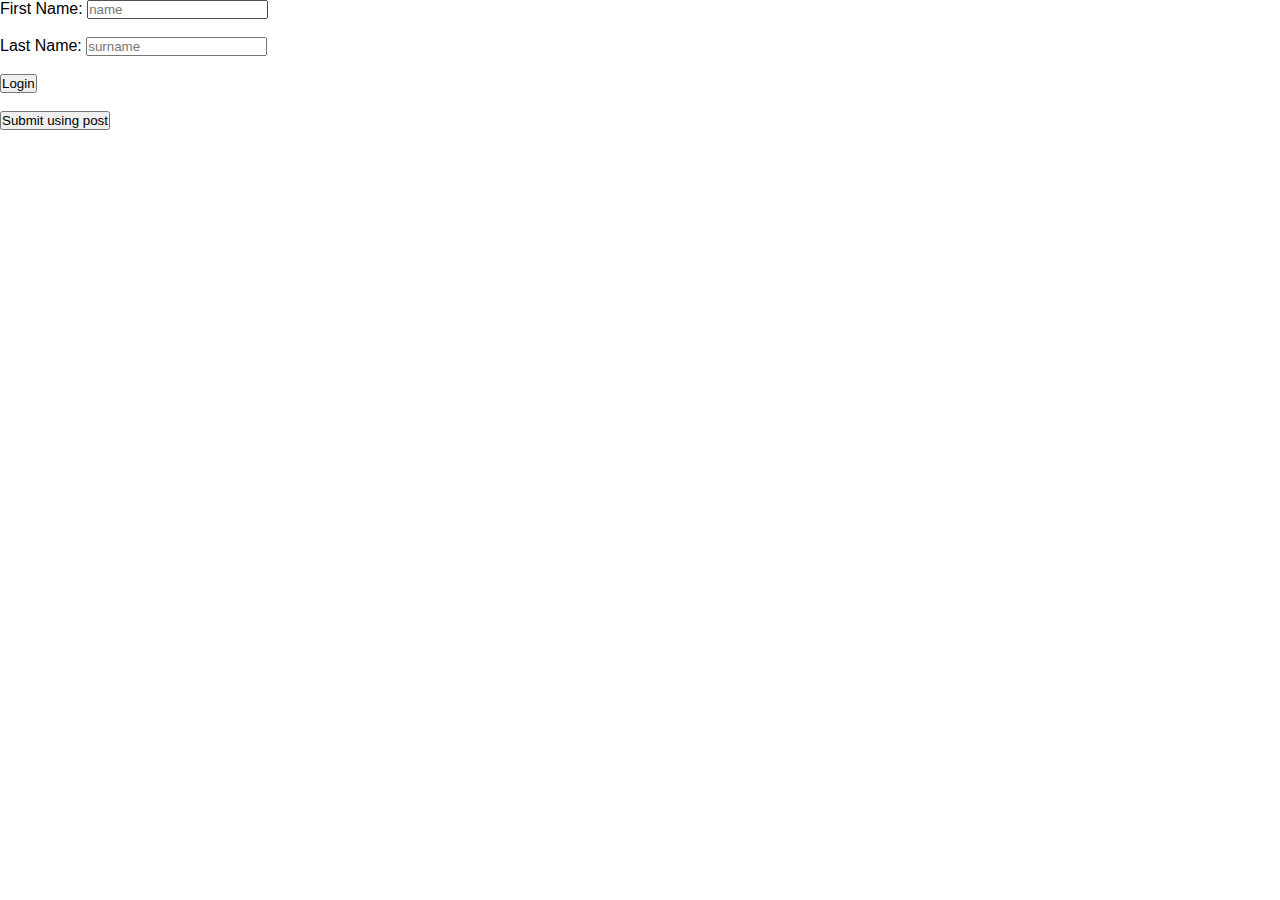
==== frontend/html_templates/signin_page.html @ 2c4fa615 "Initial commit" ====
<!DOCTYPE html>
<html lang="en">
<head>
    <style>
        .header {
            min-height: 100vh;
            width: 100%;
            background-image: linear-gradient(rgba(27, 54, 175, 0.7), rgba(44, 82, 246, 0.7));
            background-position: center;
            background-size: cover;
            position: relative;
        }
        nav {
            display: flex;
            padding: 2% 6%;
            justify-content: space-between;
            align-items: center;
        }
    </style>
    <meta charset="UTF-8" name="viewpoint" content="with=device_width, initial-scale=1.0">
    <title>Login</title>
    <link rel="stylesheet" href="../css_templates/style.css">
</head>
<body>

<section class="auth">
    <form action="/" method="get">
        <label for="fname">First Name: </label>
        <input type="text" id="fname" name="fname" placeholder="name"><br><br>
        <label for="flastname">Last Name: </label>
        <input type="text" id="flastname" name="flastname" placeholder="surname"><br><br>
        <button type="submit">Login</button><br><br>
        <button type="submit" formmethod="post">Submit using post</button>
    </form>
</section>
</body>
</html>
---- frontend/css_templates/style.css ----
* {
    margin: 0;
    padding: 0;
    font-family: 'Poppins', sans-serif;
}
.header {
    min-height: 100vh;
    width: 100%;
    /*background-image: linear-gradient(rgba(27, 54, 175, 0.7), rgba(44, 82, 246, 0.7));*/
    background-color: #fff;
    background-position: center;
    background-size: cover;
    position: relative;
}
nav {
    display: flex;
    padding: 2% 6%;
    justify-content: space-between;
    align-items: center;
}
nav img {
    width: 200px;
}
.nav-links {
    flex: 1;
    text-align: right;
}
.nav-links ul li {
    list-style: none;
    display: inline-block;
    padding: 8px 12px;
    position: relative;
}
.nav-links ul li a{
    color: #2D64BC;
    text-decoration: none;
    font-size: 16px;
}
.nav-links ul li::after {
    content: '';
    width: 0%;
    height: 2px;
    background: #2D64BC;
    display: block;
    margin: auto;
    transition: 0.5s;
}
.nav-links ul li:hover::after {
    width: 100%;
}
.logoimg {
    height: 10%;
    width: 10%;
}
.text-box {
    font-size: 30px;
    width: 90%;
    position: absolute;
    top: 30%;
    left: 10%;
}
.EduLab-button {
    color: #2D64BC;
    text-decoration: none;
    font-size: large;
    font-family: 'Poppins', sans-serif;
    font-style: italic;
    padding: 2% 4%;
    justify-content: space-around;
}
.EduLab-button::after{
    content: '';
    width: 0%;
    height: 2px;
    background: #2D64BC;
    display: block;
    margin: auto;
    transition: 0.5s;
}
.EduLab-button:hover::after{
    width: 100%;
}
.button1 {
    border-radius: 8%;
    height: 35px;
    width: 12%;
    background-color: #2D64BC;
    color: #fff;
    border: 0px;
    transition-duration: 0.5s;
}
.button1:hover{
    background-color: #2D64BC;
    border: 0px;
    color: #fff;
}
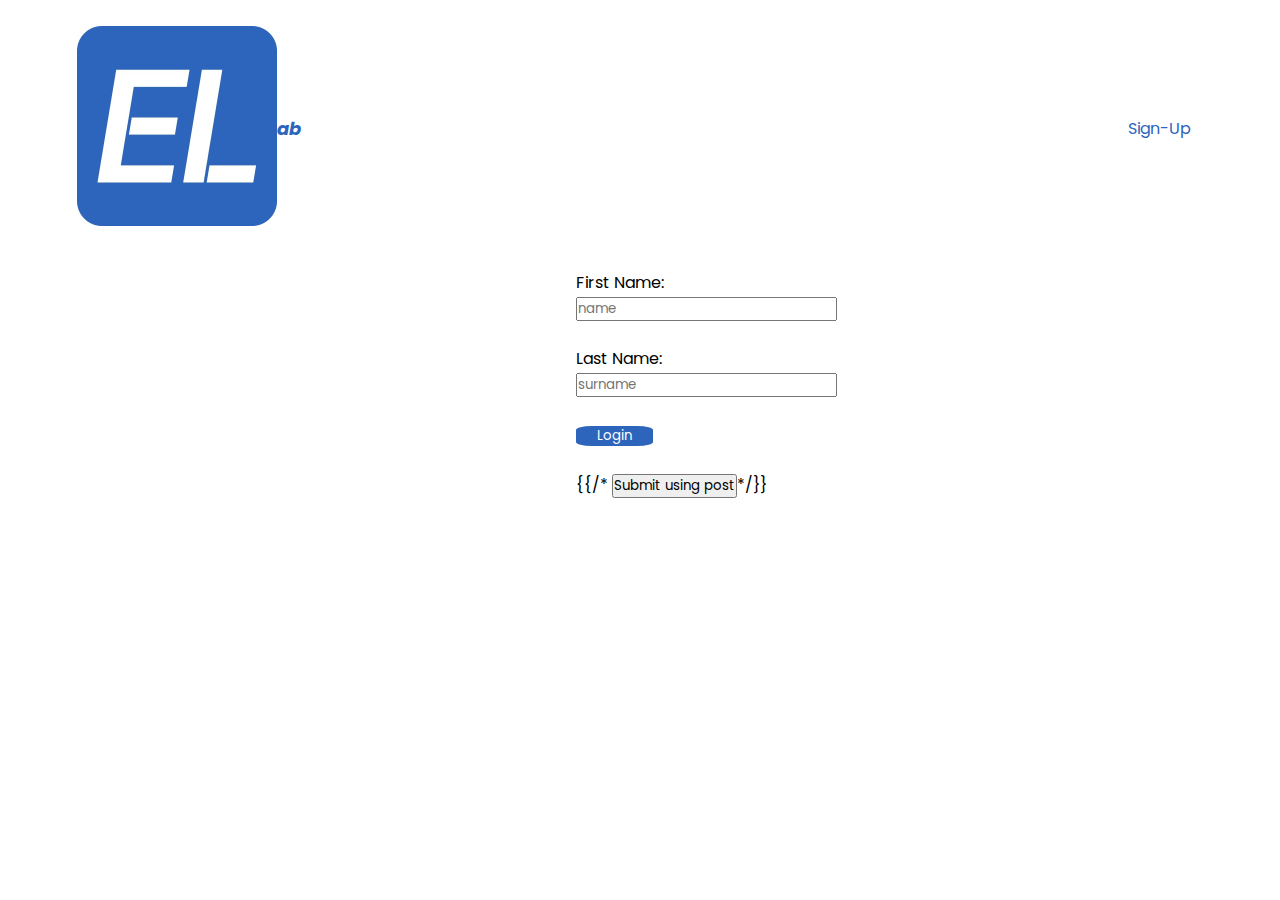
==== commit 11acee72: "created migrations and connected to db using postgres docker container" ====
--- a/frontend/html_templates/signin_page.html
+++ b/frontend/html_templates/signin_page.html
@@ -2,26 +2,124 @@
 <html lang="en">
 <head>
     <style>
+        * {
+            margin: 0;
+            padding: 0;
+            font-family: 'Poppins', sans-serif;
+        }
+
         .header {
             min-height: 100vh;
             width: 100%;
-            background-image: linear-gradient(rgba(27, 54, 175, 0.7), rgba(44, 82, 246, 0.7));
+            /*background-image: linear-gradient(rgba(27, 54, 175, 0.7), rgba(44, 82, 246, 0.7));*/
+            background-color: #fff;
             background-position: center;
             background-size: cover;
             position: relative;
         }
+
         nav {
             display: flex;
             padding: 2% 6%;
             justify-content: space-between;
             align-items: center;
         }
+
+        nav img {
+            width: 200px;
+        }
+
+        .nav-links {
+            flex: 1;
+            text-align: right;
+        }
+
+        .nav-links ul li {
+            list-style: none;
+            display: inline-block;
+            padding: 8px 12px;
+            position: relative;
+        }
+
+        .nav-links ul li a {
+            color: #2D64BC;
+            text-decoration: none;
+            font-size: 16px;
+        }
+
+        .nav-links ul li::after {
+            content: '';
+            width: 0%;
+            height: 2px;
+            background: #2D64BC;
+            display: block;
+            margin: auto;
+            transition: 0.5s;
+        }
+
+        .nav-links ul li:hover::after {
+            width: 100%;
+        }
+        .logoimg {
+            height: 2%;
+            width: 2%;
+        }
+        .EduLab-button {
+            color: #2D64BC;
+            text-decoration: none;
+            font-size: large;
+            font-family: 'Poppins', sans-serif;
+            font-style: italic;
+            padding: 2%;
+            justify-content: space-around;
+        }
+        .EduLab-button::after {
+            content: '';
+            width: 0%;
+            height: 2px;
+            background: #2D64BC;
+            display: block;
+            margin: auto;
+            transition: 0.5s;
+        }
+        .EduLab-button:hover::after {
+            width: 100%;
+        }
+        .auth {
+            position: absolute;
+            width: 15%;
+            top: 30%;
+            left: 45%;
+        }
+        .submbut1 {
+            width: 40%;
+            color: #fff;
+            background-color: #2D64BC;
+            border-radius: 20%;
+            border: 0;
+        }
     </style>
     <meta charset="UTF-8" name="viewpoint" content="with=device_width, initial-scale=1.0">
     <title>Login</title>
-    <link rel="stylesheet" href="../css_templates/style.css">
+    <link href="../css_templates/style.css" rel="stylesheet">
+    <link rel="preconnect" href="https://fonts.googleapis.com">
+    <link rel="preconnect" href="https://fonts.gstatic.com" crossorigin>
+    <link href="https://fonts.googleapis.com/css2?family=Poppins:wght@300;400;500;600;700&display=swap"
+          rel="stylesheet">
 </head>
 <body>
+
+<section class="header">
+    <nav>
+        <a href="/" class="logoimg"><img src="../images/logo_v2.jpg"></a>
+        <a href="/" class="EduLab-button"><b>EduLab</b></a>
+        <div class="nav-links">
+            <ul>
+                <li><a href="/auth/sign-up">Sign-Up</a></li>
+            </ul>
+        </div>
+    </nav>
+</section>
 
 <section class="auth">
     <form action="/" method="get">
@@ -29,8 +127,9 @@
         <input type="text" id="fname" name="fname" placeholder="name"><br><br>
         <label for="flastname">Last Name: </label>
         <input type="text" id="flastname" name="flastname" placeholder="surname"><br><br>
-        <button type="submit">Login</button><br><br>
-        <button type="submit" formmethod="post">Submit using post</button>
+        <button type="submit" class="submbut1">Login</button>
+        <br><br>
+{{/*        <button type="submit" formmethod="post">Submit using post</button>*/}}
     </form>
 </section>
 </body>
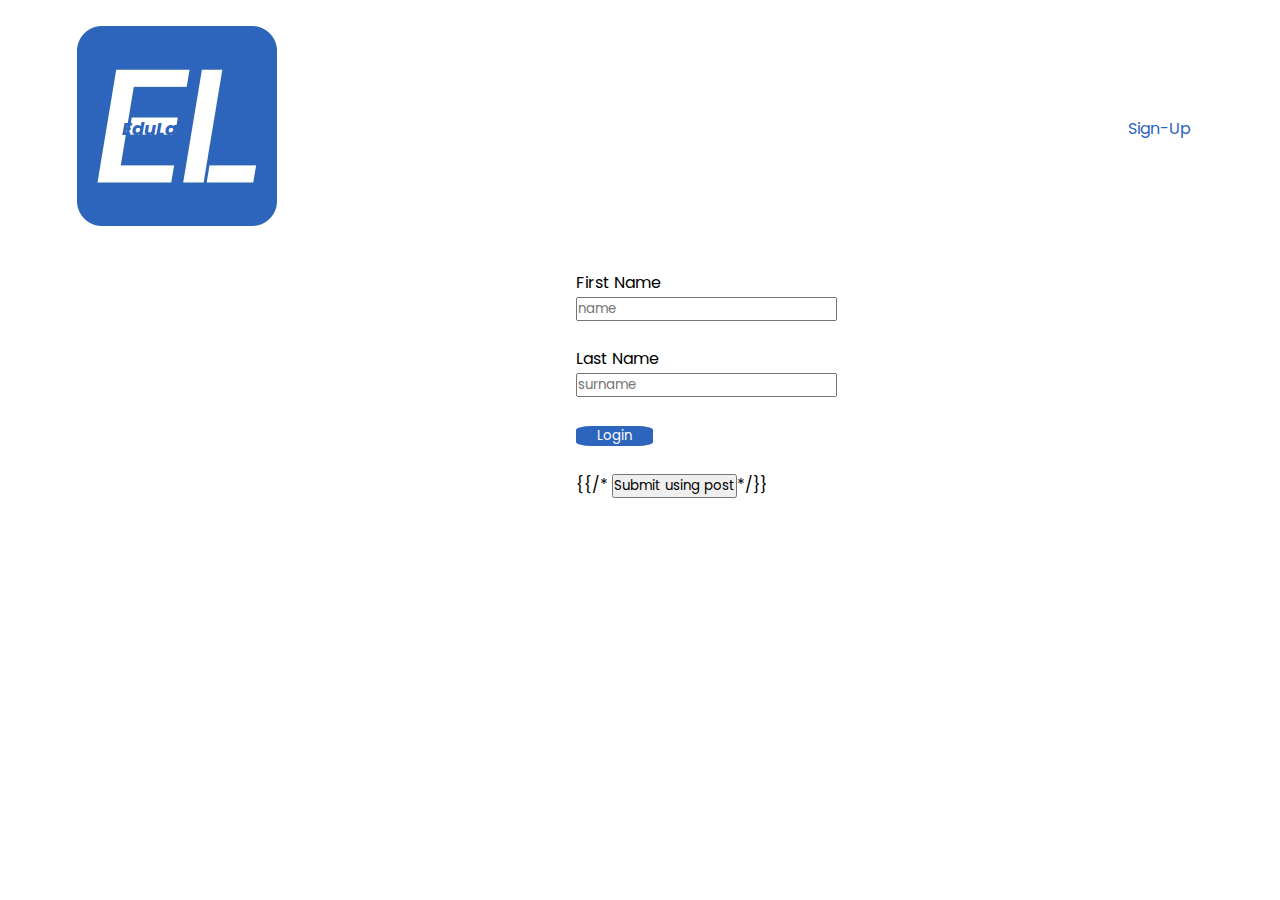
==== commit f636f9fd: "created couple new pages, tiny redesigned pages" ====
--- a/frontend/html_templates/signin_page.html
+++ b/frontend/html_templates/signin_page.html
@@ -101,7 +101,7 @@
     </style>
     <meta charset="UTF-8" name="viewpoint" content="with=device_width, initial-scale=1.0">
     <title>Login</title>
-    <link href="../css_templates/style.css" rel="stylesheet">
+    <link href="css_templates/style.css" rel="stylesheet">
     <link rel="preconnect" href="https://fonts.googleapis.com">
     <link rel="preconnect" href="https://fonts.gstatic.com" crossorigin>
     <link href="https://fonts.googleapis.com/css2?family=Poppins:wght@300;400;500;600;700&display=swap"
@@ -123,9 +123,9 @@
 
 <section class="auth">
     <form action="/" method="get">
-        <label for="fname">First Name: </label>
+        <label for="fname">First Name </label>
         <input type="text" id="fname" name="fname" placeholder="name"><br><br>
-        <label for="flastname">Last Name: </label>
+        <label for="flastname">Last Name </label>
         <input type="text" id="flastname" name="flastname" placeholder="surname"><br><br>
         <button type="submit" class="submbut1">Login</button>
         <br><br>
--- a/frontend/html_templates/css_templates/style.css
+++ b/frontend/html_templates/css_templates/style.css
@@ -0,0 +1,98 @@
+/*@charset "UTF-8";*/
+
+/** {*/
+/*    margin: 0;*/
+/*    padding: 0;*/
+/*    font-family: 'Poppins', sans-serif;*/
+/*}*/
+/*.header {*/
+/*    min-height: 100vh;*/
+/*    width: 100%;*/
+/*    !*background-image: linear-gradient(rgba(27, 54, 175, 0.7), rgba(44, 82, 246, 0.7));*!*/
+/*    background-color: #fff;*/
+/*    background-position: center;*/
+/*    background-size: cover;*/
+/*    position: relative;*/
+/*}*/
+/*nav {*/
+/*    display: flex;*/
+/*    padding: 2% 6%;*/
+/*    justify-content: space-between;*/
+/*    align-items: center;*/
+/*}*/
+/*nav img {*/
+/*    width: 200px;*/
+/*}*/
+/*.nav-links {*/
+/*    flex: 1;*/
+/*    text-align: right;*/
+/*}*/
+/*.nav-links ul li {*/
+/*    list-style: none;*/
+/*    display: inline-block;*/
+/*    padding: 8px 12px;*/
+/*    position: relative;*/
+/*}*/
+/*.nav-links ul li a{*/
+/*    color: #2D64BC;*/
+/*    text-decoration: none;*/
+/*    font-size: 16px;*/
+/*}*/
+/*.nav-links ul li::after {*/
+/*    content: '';*/
+/*    width: 0%;*/
+/*    height: 2px;*/
+/*    background: #2D64BC;*/
+/*    display: block;*/
+/*    margin: auto;*/
+/*    transition: 0.5s;*/
+/*}*/
+/*.nav-links ul li:hover::after {*/
+/*    width: 100%;*/
+/*}*/
+/*.logoimg {*/
+/*    height: 10%;*/
+/*    width: 10%;*/
+/*}*/
+/*.text-box {*/
+/*    font-size: 30px;*/
+/*    width: 90%;*/
+/*    position: absolute;*/
+/*    top: 30%;*/
+/*    left: 10%;*/
+/*}*/
+/*.EduLab-button {*/
+/*    color: #2D64BC;*/
+/*    text-decoration: none;*/
+/*    font-size: large;*/
+/*    font-family: 'Poppins', sans-serif;*/
+/*    font-style: italic;*/
+/*    padding: 2% 4%;*/
+/*    justify-content: space-around;*/
+/*}*/
+/*.EduLab-button::after{*/
+/*    content: '';*/
+/*    width: 0%;*/
+/*    height: 2px;*/
+/*    background: #2D64BC;*/
+/*    display: block;*/
+/*    margin: auto;*/
+/*    transition: 0.5s;*/
+/*}*/
+/*.EduLab-button:hover::after{*/
+/*    width: 100%;*/
+/*}*/
+/*.button1 {*/
+/*    border-radius: 8%;*/
+/*    height: 35px;*/
+/*    width: 12%;*/
+/*    background-color: #2D64BC;*/
+/*    color: #fff;*/
+/*    border: 0px;*/
+/*    transition-duration: 0.5s;*/
+/*}*/
+/*.button1:hover{*/
+/*    background-color: #2D64BC;*/
+/*    border: 0px;*/
+/*    color: #fff;*/
+/*}*/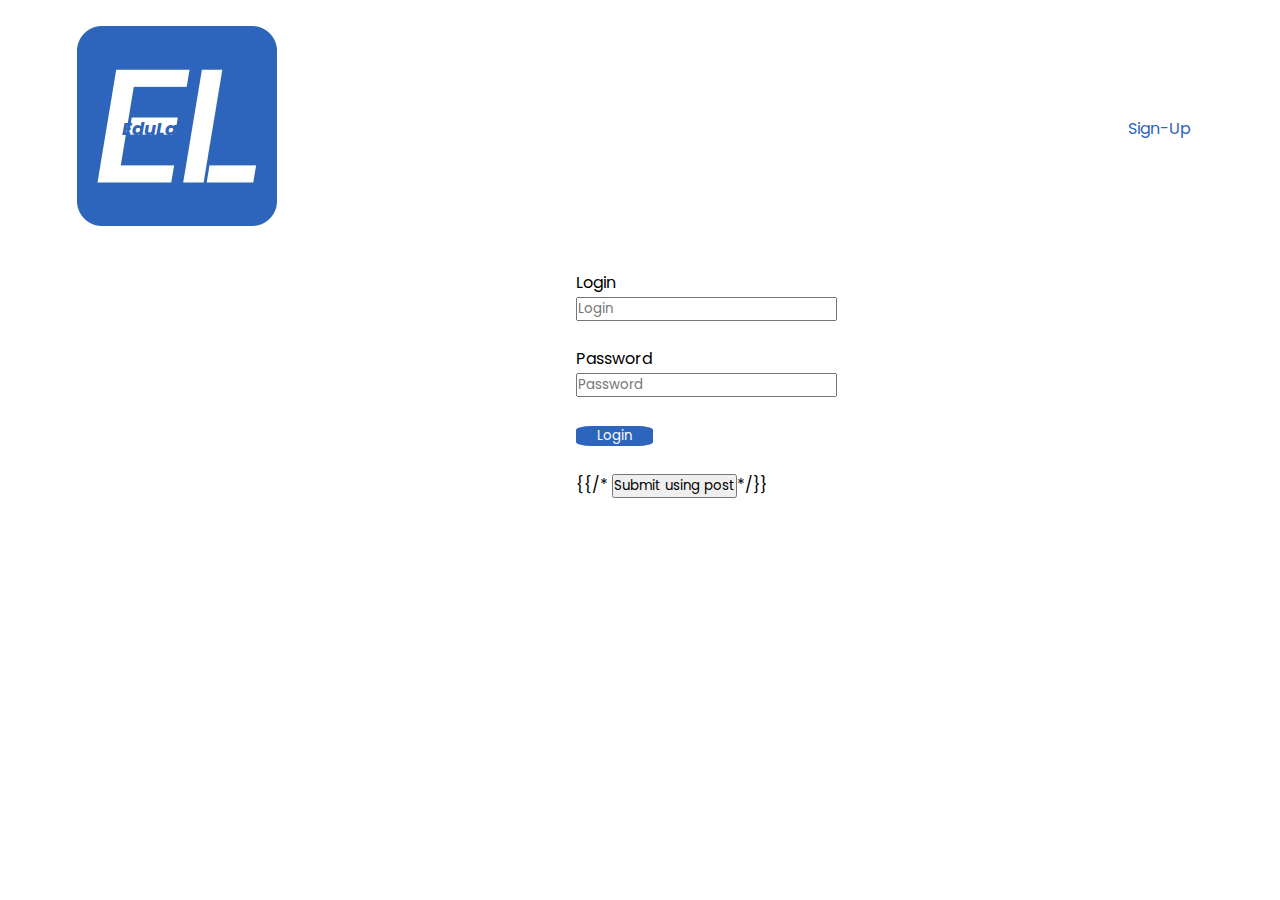
==== commit 086e1728: "signup and signin logic" ====
--- a/frontend/html_templates/signin_page.html
+++ b/frontend/html_templates/signin_page.html
@@ -122,11 +122,11 @@
 </section>
 
 <section class="auth">
-    <form action="/" method="get">
-        <label for="fname">First Name </label>
-        <input type="text" id="fname" name="fname" placeholder="name"><br><br>
-        <label for="flastname">Last Name </label>
-        <input type="text" id="flastname" name="flastname" placeholder="surname"><br><br>
+    <form action="/" method="GET">
+        <label for="flogin">Login</label>
+        <input type="text" id="flogin" name="flogin" placeholder="Login"><br><br>
+        <label for="fpassword">Password </label>
+        <input type="password" id="fpassword" name="fpassword" placeholder="Password"><br><br>
         <button type="submit" class="submbut1">Login</button>
         <br><br>
 {{/*        <button type="submit" formmethod="post">Submit using post</button>*/}}
